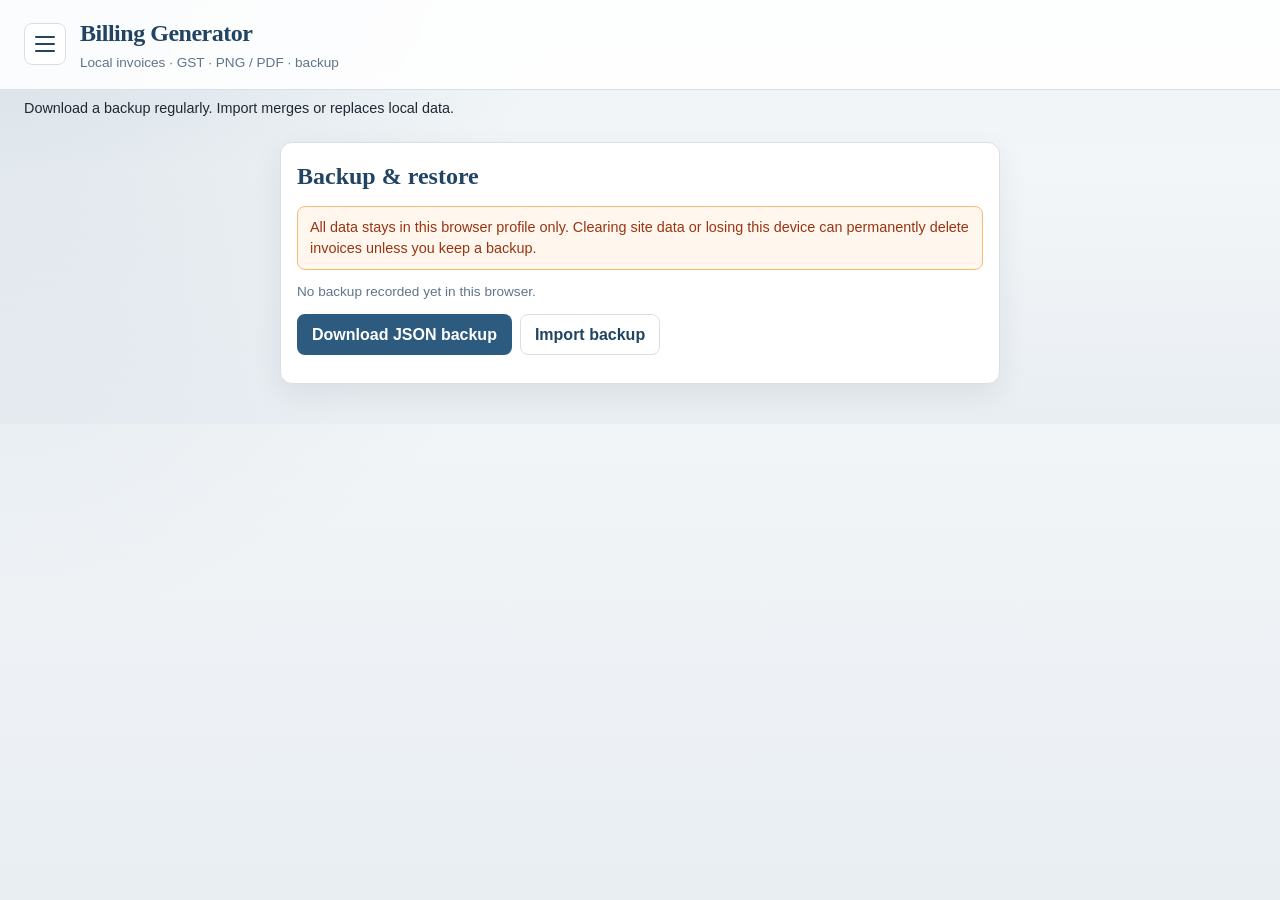
==== backup.html @ 3c319569 "working" ====
<!DOCTYPE html>
<html lang="en">
<head>
  <meta charset="UTF-8">
  <meta name="viewport" content="width=device-width, initial-scale=1.0">
  <title>Backup · Billing Generator</title>
  <link rel="stylesheet" href="css/styles.css">
  <link rel="stylesheet" href="css/responsive.css">
  <link rel="stylesheet" href="css/print.css">
</head>
<body data-page="backup">
  <header class="app-header no-print">
    <button type="button" class="nav-toggle" id="btnNavToggle" aria-label="Open menu" aria-expanded="false" aria-controls="navDrawer">
      <span class="nav-toggle-bar" aria-hidden="true"></span>
      <span class="nav-toggle-bar" aria-hidden="true"></span>
      <span class="nav-toggle-bar" aria-hidden="true"></span>
    </button>
    <div class="brand">
      <h1>Billing Generator</h1>
      <p>Local invoices · GST · PNG / PDF · backup</p>
    </div>
  </header>

  <div id="navDrawerBackdrop" class="nav-drawer-backdrop no-print" aria-hidden="true"></div>
  <aside id="navDrawer" class="nav-drawer no-print" role="dialog" aria-modal="true" aria-label="Main navigation" aria-hidden="true">
    <div class="nav-drawer-header">
      <h2 class="nav-drawer-title">Menu</h2>
      <button type="button" class="nav-drawer-close" id="btnNavClose" aria-label="Close menu">&times;</button>
    </div>
    <nav class="nav-drawer-nav" aria-label="Main">
      <a href="index.html" class="nav-drawer-link" data-page="editor">Editor</a>
      <a href="settings.html" class="nav-drawer-link" data-page="settings">Settings</a>
      <a href="history.html" class="nav-drawer-link" data-page="history">History</a>
      <a href="backup.html" class="nav-drawer-link" data-page="backup">Backup</a>
    </nav>
  </aside>

  <div id="status" class="status-bar no-print" role="status" aria-live="polite"></div>

  <main class="page" aria-label="Backup and restore">
    <div class="card" style="max-width:720px;margin:0 auto;">
      <h2>Backup &amp; restore</h2>
      <div class="backup-warning">
        All data stays in this browser profile only. Clearing site data or losing this device can permanently delete invoices unless you keep a backup.
      </div>
      <p class="hint" id="lastBackupHint">No backup recorded yet in this browser.</p>
      <div class="toolbar">
        <button type="button" class="btn" id="btnExportBackup">Download JSON backup</button>
        <label class="btn secondary" for="backupFile" style="display:inline-flex;align-items:center;cursor:pointer;">
          Import backup
          <input id="backupFile" class="sr-only" type="file" accept="application/json,.json">
        </label>
      </div>
    </div>
  </main>

  <div id="modalBackdrop" class="modal-backdrop no-print" role="dialog" aria-modal="true" aria-labelledby="modalTitle">
    <div class="modal">
      <h3 id="modalTitle">Confirm</h3>
      <p id="modalMessage"></p>
      <div class="toolbar" id="modalActions"></div>
    </div>
  </div>

  <script defer src="js/db.js"></script>
  <script defer src="js/storage-repository.js"></script>
  <script defer src="js/backup-restore.js"></script>
  <script defer src="js/ui-common.js"></script>
  <script defer src="js/page-backup.js"></script>
</body>
</html>
---- css/styles.css ----
:root {
  --bg: #f3f6f8;
  --surface: #ffffff;
  --text: #1f2933;
  --muted: #62748a;
  --line: #d7e0e8;
  --primary: #2d5a7f;
  --primary-dark: #214463;
  --accent: #c45c26;
  --danger: #b42318;
  --ok: #0f7b4a;
  --focus: #3b82f6;
  --shadow: 0 10px 30px rgba(31, 41, 51, 0.08);
  --radius: 12px;
  --font: "Source Serif 4", "Iowan Old Style", "Palatino Linotype", Palatino, Georgia, serif;
  --ui: "Segoe UI", "Helvetica Neue", Arial, sans-serif;
}

* { box-sizing: border-box; }

html, body {
  margin: 0;
  padding: 0;
  background:
    radial-gradient(circle at top left, rgba(45, 90, 127, 0.12), transparent 40%),
    linear-gradient(180deg, #eef3f7 0%, var(--bg) 40%, #e9eef3 100%);
  color: var(--text);
  font-family: var(--ui);
  min-height: 100%;
}

body { line-height: 1.45; }

button, input, select, textarea {
  font: inherit;
}

.app-header {
  display: flex;
  align-items: center;
  justify-content: flex-start;
  gap: 14px;
  padding: 16px 24px;
  background: rgba(255, 255, 255, 0.88);
  border-bottom: 1px solid var(--line);
  position: sticky;
  top: 0;
  z-index: 20;
  backdrop-filter: blur(8px);
}

.brand {
  display: flex;
  flex-direction: column;
  gap: 2px;
  min-width: 0;
}

.brand h1 {
  margin: 0;
  font-family: var(--font);
  font-size: 1.5rem;
  font-weight: 700;
  letter-spacing: -0.02em;
  color: var(--primary-dark);
}

.brand p {
  margin: 0;
  color: var(--muted);
  font-size: 0.85rem;
}

.nav-toggle {
  appearance: none;
  flex: 0 0 auto;
  display: inline-flex;
  flex-direction: column;
  justify-content: center;
  gap: 5px;
  width: 42px;
  height: 42px;
  padding: 10px;
  border: 1px solid var(--line);
  border-radius: 8px;
  background: #fff;
  cursor: pointer;
}

.nav-toggle:hover {
  background: #f7fafc;
}

.nav-toggle-bar {
  display: block;
  width: 100%;
  height: 2px;
  background: var(--primary-dark);
  border-radius: 1px;
}

.nav-drawer-backdrop {
  position: fixed;
  inset: 0;
  z-index: 40;
  background: rgba(31, 41, 51, 0.45);
  opacity: 0;
  visibility: hidden;
  pointer-events: none;
  transition: opacity 0.2s ease, visibility 0.2s ease;
}

.nav-drawer-backdrop.open {
  opacity: 1;
  visibility: visible;
  pointer-events: auto;
}

.nav-drawer {
  position: fixed;
  top: 0;
  left: 0;
  z-index: 50;
  display: flex;
  flex-direction: column;
  width: min(320px, 85vw);
  height: 100%;
  background: var(--surface);
  border-right: 1px solid var(--line);
  box-shadow: var(--shadow);
  transform: translateX(-105%);
  visibility: hidden;
  pointer-events: none;
  transition: transform 0.22s ease, visibility 0.22s ease;
}

.nav-drawer.open {
  transform: translateX(0);
  visibility: visible;
  pointer-events: auto;
}

.nav-drawer-header {
  display: flex;
  align-items: center;
  justify-content: space-between;
  gap: 12px;
  padding: 16px 18px;
  border-bottom: 1px solid var(--line);
}

.nav-drawer-title {
  margin: 0;
  font-family: var(--font);
  font-size: 1.2rem;
  color: var(--primary-dark);
}

.nav-drawer-close {
  appearance: none;
  width: 36px;
  height: 36px;
  border: 1px solid var(--line);
  border-radius: 8px;
  background: #fff;
  color: var(--primary-dark);
  font-size: 1.4rem;
  line-height: 1;
  cursor: pointer;
}

.nav-drawer-close:hover {
  background: #f7fafc;
}

.nav-drawer-nav {
  display: flex;
  flex-direction: column;
  gap: 6px;
  padding: 14px;
}

.nav-drawer-link {
  appearance: none;
  display: block;
  box-sizing: border-box;
  width: 100%;
  text-align: left;
  text-decoration: none;
  border: 1px solid transparent;
  border-radius: 8px;
  padding: 12px 14px;
  background: transparent;
  color: var(--primary-dark);
  font-weight: 600;
  cursor: pointer;
}

.nav-drawer-link:hover {
  background: #f3f7fa;
}

.nav-drawer-link.active {
  background: rgba(45, 90, 127, 0.12);
  border-color: rgba(45, 90, 127, 0.2);
  color: var(--primary-dark);
}

body.nav-open {
  overflow: hidden;
}

.btn {
  appearance: none;
  border: 1px solid transparent;
  border-radius: 8px;
  padding: 8px 14px;
  background: var(--primary);
  color: #fff;
  cursor: pointer;
  font-weight: 600;
  transition: background 0.15s ease, transform 0.05s ease;
}

.btn:hover { background: var(--primary-dark); }
.btn:active { transform: translateY(1px); }
.btn:focus-visible,
input:focus-visible,
select:focus-visible,
textarea:focus-visible {
  outline: 2px solid var(--focus);
  outline-offset: 2px;
}

.btn.secondary {
  background: #fff;
  color: var(--primary-dark);
  border-color: var(--line);
}

.btn.danger { background: var(--danger); }
.btn.ghost {
  background: transparent;
  color: var(--primary-dark);
  border-color: var(--line);
}

.btn:disabled {
  opacity: 0.55;
  cursor: not-allowed;
}

.status-bar {
  min-height: 28px;
  padding: 8px 24px;
  font-size: 0.9rem;
}

.status-bar .ok { color: var(--ok); }
.status-bar .error { color: var(--danger); }
.status-bar .info { color: var(--muted); }

.page {
  display: block;
  padding: 16px 24px 40px;
}

.layout {
  display: grid;
  grid-template-columns: minmax(0, 1.1fr) minmax(0, 0.9fr);
  gap: 20px;
  align-items: start;
}

.card {
  background: var(--surface);
  border: 1px solid var(--line);
  border-radius: var(--radius);
  box-shadow: var(--shadow);
  padding: 16px;
}

.card h2, .card h3 {
  margin: 0 0 12px;
  font-family: var(--font);
  color: var(--primary-dark);
}

.grid-2 {
  display: grid;
  grid-template-columns: 1fr 1fr;
  gap: 12px;
}

.field {
  display: flex;
  flex-direction: column;
  gap: 6px;
  margin-bottom: 12px;
}

.field.full { grid-column: 1 / -1; }

.field label {
  font-size: 0.85rem;
  font-weight: 600;
  color: var(--muted);
}

.field input,
.field select,
.field textarea {
  width: 100%;
  border: 1px solid var(--line);
  border-radius: 8px;
  padding: 9px 11px;
  background: #fff;
  color: var(--text);
}

.field textarea { min-height: 72px; resize: vertical; }

.toolbar {
  display: flex;
  flex-wrap: wrap;
  gap: 8px;
  margin-bottom: 12px;
}

.table-wrap {
  overflow-x: auto;
  border: 1px solid var(--line);
  border-radius: 8px;
}

table.items {
  width: 100%;
  border-collapse: collapse;
  min-width: 780px;
}

table.items th,
table.items td {
  border-bottom: 1px solid var(--line);
  padding: 8px;
  text-align: left;
  vertical-align: top;
  font-size: 0.9rem;
}

table.items th {
  background: #f7fafc;
  color: var(--muted);
  font-size: 0.78rem;
  text-transform: uppercase;
  letter-spacing: 0.04em;
}

table.items input,
table.items select {
  width: 100%;
  border: 1px solid var(--line);
  border-radius: 6px;
  padding: 6px 8px;
}

.row-actions {
  display: flex;
  gap: 4px;
  flex-wrap: wrap;
}

.totals-box {
  margin-top: 12px;
  display: grid;
  gap: 6px;
  max-width: 360px;
  margin-left: auto;
}

.totals-box .row {
  display: flex;
  justify-content: space-between;
  gap: 16px;
}

.totals-box .grand {
  font-weight: 700;
  font-size: 1.1rem;
  border-top: 1px solid var(--line);
  padding-top: 8px;
}

.preview-shell {
  position: sticky;
  top: 88px;
}

.preview-paper {
  background: #fff;
  border: 1px solid var(--line);
  border-radius: 4px;
  padding: 24px;
  min-height: 420px;
  box-shadow: inset 0 0 0 1px rgba(0, 0, 0, 0.02);
}

.preview-paper.a5 {
  max-width: 420px;
  margin: 0 auto;
}

.invoice-preview {
  color: #111;
  font-size: 12px;
}

.invoice-preview .header {
  display: flex;
  justify-content: space-between;
  gap: 16px;
  margin-bottom: 16px;
}

.invoice-preview .logo {
  max-width: 120px;
  max-height: 48px;
  object-fit: contain;
  display: block;
}

.invoice-preview .biz-name {
  font-family: var(--font);
  font-size: 18px;
  font-weight: 700;
  margin: 4px 0;
}

.invoice-preview .meta {
  text-align: right;
}

.invoice-preview .doc-title {
  font-size: 16px;
  font-weight: 700;
  letter-spacing: 0.04em;
  margin-bottom: 4px;
}

.invoice-preview .party {
  display: grid;
  grid-template-columns: 1fr 1fr;
  gap: 12px;
  margin: 12px 0 16px;
}

.invoice-preview table {
  width: 100%;
  border-collapse: collapse;
  margin-bottom: 12px;
}

.invoice-preview th,
.invoice-preview td {
  border: 1px solid #cbd5e1;
  padding: 6px 8px;
  vertical-align: top;
}

.invoice-preview th {
  background: #f8fafc;
  text-align: left;
}

.invoice-preview .right { text-align: right; }
.invoice-preview .center { text-align: center; }

.invoice-preview .totals {
  width: 260px;
  margin-left: auto;
}

.invoice-preview .disclaimer {
  margin-top: 18px;
  white-space: pre-wrap;
  color: #475569;
  border-top: 1px dashed #cbd5e1;
  padding-top: 10px;
}

.history-list {
  display: grid;
  gap: 8px;
}

.history-item {
  display: grid;
  grid-template-columns: 1fr auto;
  gap: 8px;
  padding: 12px;
  border: 1px solid var(--line);
  border-radius: 8px;
  background: #fff;
}

.history-item strong { display: block; }
.history-item span { color: var(--muted); font-size: 0.85rem; }

.history-actions {
  display: flex;
  flex-wrap: wrap;
  gap: 6px;
  align-items: start;
}

.modal-backdrop {
  position: fixed;
  inset: 0;
  background: rgba(15, 23, 42, 0.45);
  display: none;
  align-items: center;
  justify-content: center;
  z-index: 50;
  padding: 16px;
}

.modal-backdrop.open { display: flex; }

.modal {
  background: #fff;
  border-radius: 12px;
  max-width: 520px;
  width: 100%;
  padding: 18px;
  box-shadow: var(--shadow);
}

.modal h3 { margin-top: 0; font-family: var(--font); }

.hint {
  color: var(--muted);
  font-size: 0.85rem;
  margin: 0 0 12px;
}

.backup-warning {
  background: #fff7ed;
  border: 1px solid #fdba74;
  color: #9a3412;
  padding: 10px 12px;
  border-radius: 8px;
  margin-bottom: 12px;
  font-size: 0.9rem;
}

.logo-preview {
  width: 120px;
  height: 48px;
  object-fit: contain;
  border: 1px dashed var(--line);
  border-radius: 6px;
  background: #f8fafc;
}

.onboarding-overlay {
  position: fixed;
  inset: 0;
  z-index: 60;
  display: flex;
  align-items: center;
  justify-content: center;
  padding: 16px;
  background: rgba(15, 23, 42, 0.55);
  backdrop-filter: blur(4px);
}

.onboarding-overlay[hidden] {
  display: none !important;
}

.onboarding-card {
  background: var(--surface);
  border-radius: var(--radius);
  box-shadow: var(--shadow);
  width: 100%;
  max-width: 560px;
  max-height: min(92vh, 720px);
  overflow: auto;
  padding: 20px 22px 16px;
  border: 1px solid var(--line);
}

.onboarding-header h2 {
  margin: 0 0 4px;
  font-family: var(--font);
  font-size: 1.45rem;
  color: var(--primary-dark);
}

.onboarding-progress {
  height: 6px;
  background: var(--line);
  border-radius: 999px;
  overflow: hidden;
  margin: 10px 0 4px;
}

.onboarding-progress-bar {
  height: 100%;
  width: 25%;
  background: var(--primary);
  border-radius: 999px;
  transition: width 0.2s ease;
}

.onboarding-steps {
  margin-top: 12px;
}

.onboarding-step h3 {
  margin: 0 0 4px;
  font-family: var(--font);
  font-size: 1.1rem;
}

.onboarding-step[hidden] {
  display: none !important;
}

.onboarding-status {
  min-height: 1.25em;
  margin: 10px 0 0;
  font-size: 0.85rem;
  color: var(--muted);
}

.onboarding-status.error { color: var(--danger); }
.onboarding-status.ok { color: var(--ok); }

.onboarding-footer {
  display: flex;
  align-items: center;
  justify-content: space-between;
  gap: 12px;
  margin-top: 16px;
  padding-top: 12px;
  border-top: 1px solid var(--line);
}

.onboarding-footer-right {
  display: flex;
  flex-wrap: wrap;
  gap: 8px;
  justify-content: flex-end;
}

.sr-only {
  position: absolute;
  width: 1px;
  height: 1px;
  padding: 0;
  margin: -1px;
  overflow: hidden;
  clip: rect(0, 0, 0, 0);
  border: 0;
}
---- css/responsive.css ----
@media (max-width: 1100px) {
  .layout {
    grid-template-columns: 1fr;
  }

  .preview-shell {
    position: static;
  }

  .nav-drawer {
    width: min(300px, 85vw);
  }
}

@media (max-width: 760px) {
  .app-header {
    align-items: center;
    padding: 12px 16px;
    gap: 12px;
  }

  .brand p {
    display: none;
  }

  .nav-drawer {
    width: min(280px, 85vw);
  }

  .page {
    padding: 12px 16px 32px;
  }

  .grid-2 {
    grid-template-columns: 1fr;
  }

  .toolbar,
  .history-actions {
    width: 100%;
  }

  .btn {
    flex: 1 1 auto;
  }

  .invoice-preview .header,
  .invoice-preview .party {
    grid-template-columns: 1fr;
    display: grid;
  }

  .invoice-preview .meta {
    text-align: left;
  }

  .totals-box {
    max-width: none;
    margin-left: 0;
  }
}

@media (max-width: 480px) {
  .brand h1 {
    font-size: 1.25rem;
  }

  .card {
    padding: 12px;
  }

  .onboarding-card {
    padding: 14px 14px 12px;
  }

  .onboarding-footer {
    flex-direction: column;
    align-items: stretch;
  }

  .onboarding-footer-right {
    width: 100%;
  }

  .onboarding-footer .btn {
    flex: 1 1 auto;
  }
}
---- css/print.css ----
@media print {
  @page {
    margin: 12mm;
  }

  body {
    background: #fff !important;
  }

  .app-header,
  .status-bar,
  .nav-toggle,
  .nav-drawer,
  .nav-drawer-backdrop,
  .toolbar,
  .editor-pane,
  .panel-controls,
  .modal-backdrop,
  .onboarding-overlay,
  .no-print {
    display: none !important;
  }

  body:not([data-page="editor"]) .page {
    display: none !important;
  }

  body[data-page="editor"] .page {
    display: block !important;
    padding: 0 !important;
  }

  .layout {
    display: block !important;
  }

  .preview-shell {
    position: static !important;
    box-shadow: none !important;
    border: none !important;
  }

  .preview-paper,
  .card {
    box-shadow: none !important;
    border: none !important;
    padding: 0 !important;
  }

  .invoice-preview {
    font-size: 11pt;
    color: #000;
  }

  .invoice-preview th,
  .invoice-preview td {
    border-color: #000;
  }

  .invoice-preview tr {
    page-break-inside: avoid;
  }

  .invoice-preview .disclaimer {
    page-break-inside: avoid;
  }
}
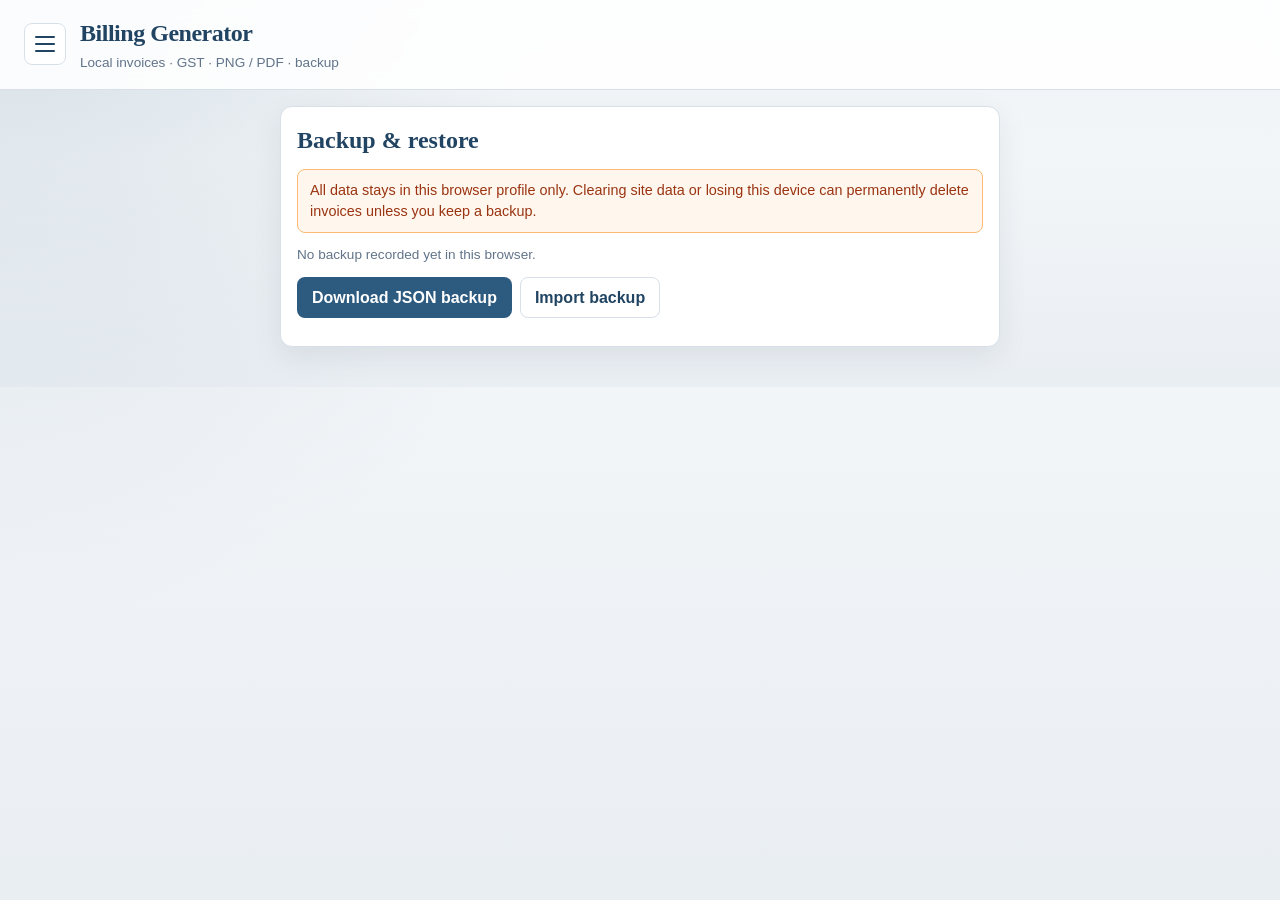
==== commit d410e7bd: "working" ====
--- a/backup.html
+++ b/backup.html
@@ -4,7 +4,11 @@
   <meta charset="UTF-8">
   <meta name="viewport" content="width=device-width, initial-scale=1.0">
   <title>Backup · Billing Generator</title>
+  <script>
+  (function(){try{var m=localStorage.getItem("billing.theme")||"system";var d=m==="dark"||(m==="system"&&window.matchMedia("(prefers-color-scheme: dark)").matches);document.documentElement.setAttribute("data-theme",d?"dark":"light");document.documentElement.style.colorScheme=d?"dark":"light";}catch(e){}})();
+  </script>
   <link rel="stylesheet" href="css/styles.css">
+  <link rel="stylesheet" href="css/themes.css">
   <link rel="stylesheet" href="css/responsive.css">
   <link rel="stylesheet" href="css/print.css">
 </head>
@@ -35,7 +39,6 @@
     </nav>
   </aside>
 
-  <div id="status" class="status-bar no-print" role="status" aria-live="polite"></div>
 
   <main class="page" aria-label="Backup and restore">
     <div class="card" style="max-width:720px;margin:0 auto;">
@@ -65,6 +68,7 @@
   <script defer src="js/db.js"></script>
   <script defer src="js/storage-repository.js"></script>
   <script defer src="js/backup-restore.js"></script>
+  <script defer src="js/theme.js"></script>
   <script defer src="js/ui-common.js"></script>
   <script defer src="js/page-backup.js"></script>
 </body>
--- a/css/styles.css
+++ b/css/styles.css
@@ -14,6 +14,27 @@
   --radius: 12px;
   --font: "Source Serif 4", "Iowan Old Style", "Palatino Linotype", Palatino, Georgia, serif;
   --ui: "Segoe UI", "Helvetica Neue", Arial, sans-serif;
+  --header-bg: rgba(255, 255, 255, 0.88);
+  --input-bg: #ffffff;
+  --elevated: #f7fafc;
+  --elevated-2: #f3f7fa;
+  --elevated-3: #f0f5f9;
+  --elevated-4: #f8fafc;
+  --elevated-5: #fafcfe;
+  --elevated-6: #f4f7fa;
+  --on-primary: #ffffff;
+  --body-gradient-top: #eef3f7;
+  --body-gradient-bottom: #e9eef3;
+  --body-gradient-radial: rgba(45, 90, 127, 0.12);
+  --nav-link-active-bg: rgba(45, 90, 127, 0.12);
+  --nav-link-active-border: rgba(45, 90, 127, 0.2);
+  --glass-bg: rgba(255, 255, 255, 0.92);
+  --save-bar-bg: rgba(255, 255, 255, 0.94);
+  --warning-bg: #fff7ed;
+  --warning-border: #fdba74;
+  --warning-text: #9a3412;
+  --backdrop: rgba(15, 23, 42, 0.45);
+  --preview-paper-bg: #ffffff;
 }
 
 * { box-sizing: border-box; }
@@ -22,8 +43,8 @@
   margin: 0;
   padding: 0;
   background:
-    radial-gradient(circle at top left, rgba(45, 90, 127, 0.12), transparent 40%),
-    linear-gradient(180deg, #eef3f7 0%, var(--bg) 40%, #e9eef3 100%);
+    radial-gradient(circle at top left, var(--body-gradient-radial), transparent 40%),
+    linear-gradient(180deg, var(--body-gradient-top) 0%, var(--bg) 40%, var(--body-gradient-bottom) 100%);
   color: var(--text);
   font-family: var(--ui);
   min-height: 100%;
@@ -41,7 +62,7 @@
   justify-content: flex-start;
   gap: 14px;
   padding: 16px 24px;
-  background: rgba(255, 255, 255, 0.88);
+  background: var(--header-bg);
   border-bottom: 1px solid var(--line);
   position: sticky;
   top: 0;
@@ -83,12 +104,12 @@
   padding: 10px;
   border: 1px solid var(--line);
   border-radius: 8px;
-  background: #fff;
+  background: var(--input-bg);
   cursor: pointer;
 }
 
 .nav-toggle:hover {
-  background: #f7fafc;
+  background: var(--elevated);
 }
 
 .nav-toggle-bar {
@@ -162,7 +183,7 @@
   height: 36px;
   border: 1px solid var(--line);
   border-radius: 8px;
-  background: #fff;
+  background: var(--input-bg);
   color: var(--primary-dark);
   font-size: 1.4rem;
   line-height: 1;
@@ -170,7 +191,7 @@
 }
 
 .nav-drawer-close:hover {
-  background: #f7fafc;
+  background: var(--elevated);
 }
 
 .nav-drawer-nav {
@@ -197,12 +218,12 @@
 }
 
 .nav-drawer-link:hover {
-  background: #f3f7fa;
+  background: var(--elevated-2);
 }
 
 .nav-drawer-link.active {
-  background: rgba(45, 90, 127, 0.12);
-  border-color: rgba(45, 90, 127, 0.2);
+  background: var(--nav-link-active-bg);
+  border-color: var(--nav-link-active-border);
   color: var(--primary-dark);
 }
 
@@ -216,7 +237,7 @@
   border-radius: 8px;
   padding: 8px 14px;
   background: var(--primary);
-  color: #fff;
+  color: var(--on-primary);
   cursor: pointer;
   font-weight: 600;
   transition: background 0.15s ease, transform 0.05s ease;
@@ -233,7 +254,7 @@
 }
 
 .btn.secondary {
-  background: #fff;
+  background: var(--input-bg);
   color: var(--primary-dark);
   border-color: var(--line);
 }
@@ -267,9 +288,17 @@
 
 .layout {
   display: grid;
-  grid-template-columns: minmax(0, 1.1fr) minmax(0, 0.9fr);
+  grid-template-columns: 1fr;
   gap: 20px;
   align-items: start;
+}
+
+.layout.preview-open {
+  grid-template-columns: minmax(0, 1.1fr) minmax(0, 0.9fr);
+}
+
+.layout:not(.preview-open) .preview-shell {
+  display: none;
 }
 
 .card {
@@ -314,7 +343,7 @@
   border: 1px solid var(--line);
   border-radius: 8px;
   padding: 9px 11px;
-  background: #fff;
+  background: var(--input-bg);
   color: var(--text);
 }
 
@@ -349,7 +378,7 @@
 }
 
 table.items th {
-  background: #f7fafc;
+  background: var(--elevated);
   color: var(--muted);
   font-size: 0.78rem;
   text-transform: uppercase;
@@ -397,7 +426,7 @@
 }
 
 .preview-paper {
-  background: #fff;
+  background: var(--preview-paper-bg);
   border: 1px solid var(--line);
   border-radius: 4px;
   padding: 24px;
@@ -500,7 +529,7 @@
   padding: 12px;
   border: 1px solid var(--line);
   border-radius: 8px;
-  background: #fff;
+  background: var(--surface);
 }
 
 .history-item strong { display: block; }
@@ -516,7 +545,7 @@
 .modal-backdrop {
   position: fixed;
   inset: 0;
-  background: rgba(15, 23, 42, 0.45);
+  background: var(--backdrop);
   display: none;
   align-items: center;
   justify-content: center;
@@ -527,7 +556,7 @@
 .modal-backdrop.open { display: flex; }
 
 .modal {
-  background: #fff;
+  background: var(--surface);
   border-radius: 12px;
   max-width: 520px;
   width: 100%;
@@ -544,9 +573,9 @@
 }
 
 .backup-warning {
-  background: #fff7ed;
-  border: 1px solid #fdba74;
-  color: #9a3412;
+  background: var(--warning-bg);
+  border: 1px solid var(--warning-border);
+  color: var(--warning-text);
   padding: 10px 12px;
   border-radius: 8px;
   margin-bottom: 12px;
@@ -559,7 +588,7 @@
   object-fit: contain;
   border: 1px dashed var(--line);
   border-radius: 6px;
-  background: #f8fafc;
+  background: var(--elevated-4);
 }
 
 .onboarding-overlay {
@@ -654,6 +683,321 @@
   justify-content: flex-end;
 }
 
+/* —— Settings page —— */
+.settings-page {
+  max-width: 960px;
+  margin: 0 auto;
+  padding-bottom: 88px;
+}
+
+.settings-page__intro h2 {
+  margin: 0 0 6px;
+  font-family: var(--font);
+  font-size: 1.5rem;
+  color: var(--primary-dark);
+}
+
+.settings-page__intro {
+  margin-bottom: 16px;
+}
+
+.settings-layout {
+  display: grid;
+  grid-template-columns: 1fr;
+  gap: 16px;
+  align-items: start;
+}
+
+.settings-nav {
+  display: flex;
+  flex-wrap: nowrap;
+  gap: 8px;
+}
+
+.settings-nav a {
+  display: inline-flex;
+  align-items: center;
+  padding: 7px 12px;
+  border-radius: 999px;
+  border: 1px solid var(--line);
+  background: var(--surface);
+  color: var(--text);
+  font-size: 0.82rem;
+  font-weight: 600;
+  text-decoration: none;
+  white-space: nowrap;
+  transition: border-color 0.15s ease, color 0.15s ease, background 0.15s ease;
+}
+
+.settings-nav a:hover,
+.settings-nav a:focus-visible {
+  border-color: var(--primary);
+  color: var(--primary-dark);
+  outline: none;
+}
+
+.settings-nav--pills {
+  overflow-x: auto;
+  padding-bottom: 4px;
+  -webkit-overflow-scrolling: touch;
+  scrollbar-width: thin;
+}
+
+.settings-nav--side {
+  display: none;
+  flex-direction: column;
+  flex-wrap: nowrap;
+  gap: 4px;
+  position: sticky;
+  top: 80px;
+  padding: 10px;
+  background: var(--glass-bg);
+  border: 1px solid var(--line);
+  border-radius: var(--radius);
+  backdrop-filter: blur(6px);
+}
+
+.settings-nav--side a {
+  border-radius: 8px;
+  border: none;
+  background: transparent;
+  padding: 8px 10px;
+  font-weight: 500;
+  white-space: normal;
+}
+
+.settings-nav--side a:hover,
+.settings-nav--side a:focus-visible {
+  background: var(--elevated-3);
+}
+
+.settings-accordion-tools {
+  margin-bottom: 12px;
+}
+
+.settings-accordion-tools .btn {
+  flex: 0 1 auto;
+}
+
+.settings-disclaimers {
+  margin-top: 20px;
+}
+
+.settings-disclaimers__lead {
+  margin: 0 0 14px;
+}
+
+.settings-disclaimers__list {
+  margin: 0;
+  padding: 0 0 0 1.1em;
+  font-size: 0.85rem;
+  color: var(--muted);
+  line-height: 1.5;
+}
+
+.settings-disclaimers__list li {
+  margin-bottom: 8px;
+}
+
+.settings-disclaimers__list li:last-child {
+  margin-bottom: 0;
+}
+
+.settings-disclaimers__list strong {
+  color: var(--text);
+  font-weight: 600;
+}
+
+.settings-disclaimers__list code {
+  font-size: 0.92em;
+  padding: 1px 4px;
+  border-radius: 4px;
+  background: var(--elevated-6);
+  border: 1px solid var(--line);
+}
+
+.settings-sections {
+  display: flex;
+  flex-direction: column;
+  gap: 10px;
+  min-width: 0;
+}
+
+details.settings-section {
+  scroll-margin-top: 88px;
+  padding: 0;
+  overflow: hidden;
+}
+
+details.settings-section:not([open]) {
+  padding-bottom: 0;
+}
+
+.settings-section__summary {
+  display: flex;
+  align-items: center;
+  justify-content: space-between;
+  gap: 12px;
+  padding: 14px 16px;
+  list-style: none;
+  cursor: pointer;
+  user-select: none;
+}
+
+.settings-section__summary::-webkit-details-marker {
+  display: none;
+}
+
+.settings-section__title {
+  font-family: var(--font);
+  font-size: 1.1rem;
+  font-weight: 600;
+  color: var(--primary-dark);
+  flex: 1;
+  min-width: 0;
+}
+
+.settings-section__chevron {
+  flex-shrink: 0;
+  width: 28px;
+  height: 28px;
+  border-radius: 8px;
+  border: 1px solid var(--line);
+  background: var(--elevated-4);
+  position: relative;
+  transition: transform 0.2s ease, background 0.15s ease;
+}
+
+.settings-section__chevron::before {
+  content: "";
+  position: absolute;
+  inset: 0;
+  margin: auto;
+  width: 8px;
+  height: 8px;
+  border-right: 2px solid var(--muted);
+  border-bottom: 2px solid var(--muted);
+  transform: rotate(45deg) translate(-2px, -2px);
+  transition: transform 0.2s ease;
+}
+
+details.settings-section[open] > .settings-section__summary {
+  border-bottom: 1px solid var(--line);
+  background: var(--elevated-5);
+}
+
+details.settings-section[open] .settings-section__chevron::before {
+  transform: rotate(-135deg) translate(-2px, -2px);
+}
+
+details.settings-section[open] .settings-section__chevron {
+  background: var(--input-bg);
+  border-color: var(--primary);
+}
+
+.settings-section__summary:hover .settings-section__chevron,
+.settings-section__summary:focus-visible .settings-section__chevron {
+  border-color: var(--primary);
+}
+
+.settings-section__summary:focus-visible {
+  outline: 2px solid var(--focus);
+  outline-offset: -2px;
+}
+
+.settings-section__body {
+  padding: 14px 16px 16px;
+}
+
+.settings-section .grid-2 .field {
+  margin-bottom: 0;
+}
+
+.settings-section .grid-2 {
+  margin-bottom: 0;
+}
+
+.logo-preview-wrap {
+  display: flex;
+  align-items: center;
+  justify-content: center;
+  min-height: 72px;
+  padding: 12px;
+  border: 1px dashed var(--line);
+  border-radius: 8px;
+  background: var(--elevated-4);
+}
+
+.logo-preview-wrap .logo-preview {
+  border: none;
+  background: transparent;
+  max-width: 100%;
+  width: auto;
+  height: auto;
+  max-height: 64px;
+}
+
+.field--actions {
+  justify-content: flex-end;
+}
+
+.field-label-spacer {
+  display: block;
+  min-height: 1.35em;
+}
+
+.settings-callout {
+  margin: 14px 0 0;
+  padding: 10px 12px;
+  font-size: 0.85rem;
+  color: var(--muted);
+  background: var(--elevated-6);
+  border: 1px solid var(--line);
+  border-radius: 8px;
+}
+
+.settings-callout code {
+  font-size: 0.8em;
+  padding: 1px 5px;
+  border-radius: 4px;
+  background: var(--input-bg);
+  border: 1px solid var(--line);
+}
+
+.grid-headings {
+  display: grid;
+  grid-template-columns: repeat(3, 1fr);
+  gap: 12px;
+}
+
+.grid-headings .field {
+  margin-bottom: 0;
+}
+
+.settings-save-bar {
+  position: sticky;
+  bottom: 0;
+  z-index: 15;
+  display: flex;
+  justify-content: flex-end;
+  margin: 20px -24px -40px;
+  padding: 12px 24px;
+  background: var(--save-bar-bg);
+  border-top: 1px solid var(--line);
+  backdrop-filter: blur(8px);
+}
+
+@media (min-width: 900px) {
+  .settings-layout {
+    grid-template-columns: 200px 1fr;
+    gap: 20px;
+  }
+
+  .settings-nav--side {
+    display: flex;
+  }
+}
+
 .sr-only {
   position: absolute;
   width: 1px;
--- a/css/themes.css
+++ b/css/themes.css
@@ -0,0 +1,44 @@
+[data-theme="dark"] {
+  color-scheme: dark;
+
+  --bg: #121820;
+  --surface: #1a2332;
+  --text: #e8eef4;
+  --muted: #9aacbf;
+  --line: #2f3d4f;
+  --primary: #4a8ab5;
+  --primary-dark: #b8d4eb;
+  --shadow: 0 10px 30px rgba(0, 0, 0, 0.35);
+  --header-bg: rgba(26, 35, 50, 0.92);
+  --input-bg: #141c28;
+  --elevated: #222d3d;
+  --elevated-2: #1e2836;
+  --elevated-3: #263244;
+  --elevated-4: #1f2a3a;
+  --elevated-5: #232f42;
+  --elevated-6: #1c2635;
+  --body-gradient-top: #0f141c;
+  --body-gradient-bottom: #151c27;
+  --body-gradient-radial: rgba(74, 138, 181, 0.15);
+  --nav-link-active-bg: rgba(74, 138, 181, 0.18);
+  --nav-link-active-border: rgba(74, 138, 181, 0.35);
+  --glass-bg: rgba(26, 35, 50, 0.94);
+  --save-bar-bg: rgba(26, 35, 50, 0.96);
+  --warning-bg: #3d2814;
+  --warning-border: #b45309;
+  --warning-text: #fdba74;
+  --backdrop: rgba(0, 0, 0, 0.62);
+  --preview-paper-bg: #ffffff;
+}
+
+/* Invoice preview stays a white document in dark app chrome */
+[data-theme="dark"] .preview-paper {
+  --text: #1f2933;
+  border-color: #cbd5e1;
+}
+
+[data-theme="dark"] table.items input,
+[data-theme="dark"] table.items select {
+  background: var(--input-bg);
+  color: var(--text);
+}
--- a/css/responsive.css
+++ b/css/responsive.css
@@ -1,5 +1,6 @@
 @media (max-width: 1100px) {
-  .layout {
+  .layout,
+  .layout.preview-open {
     grid-template-columns: 1fr;
   }
 
@@ -58,6 +59,22 @@
     max-width: none;
     margin-left: 0;
   }
+
+  .grid-headings {
+    grid-template-columns: repeat(2, 1fr);
+  }
+
+  .settings-save-bar {
+    margin-left: -16px;
+    margin-right: -16px;
+    margin-bottom: -32px;
+    padding-left: 16px;
+    padding-right: 16px;
+  }
+
+  .settings-page {
+    padding-bottom: 96px;
+  }
 }
 
 @media (max-width: 480px) {
@@ -85,4 +102,12 @@
   .onboarding-footer .btn {
     flex: 1 1 auto;
   }
+
+  .grid-headings {
+    grid-template-columns: 1fr;
+  }
+
+  .settings-save-bar .btn {
+    width: 100%;
+  }
 }
--- a/css/print.css
+++ b/css/print.css
@@ -35,6 +35,7 @@
   }
 
   .preview-shell {
+    display: block !important;
     position: static !important;
     box-shadow: none !important;
     border: none !important;
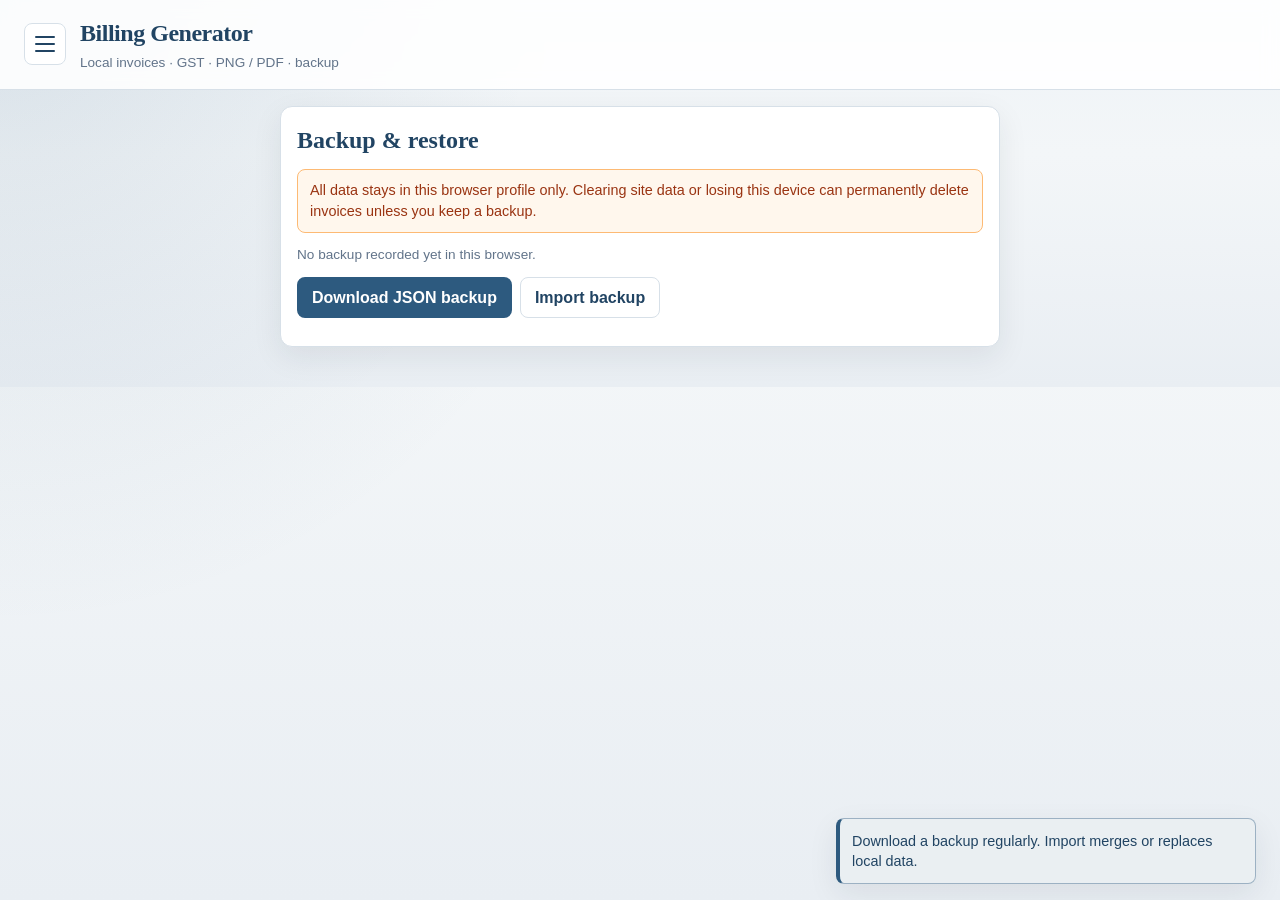
==== commit 6df34c82: "working" ====
--- a/backup.html
+++ b/backup.html
@@ -3,6 +3,12 @@
 <head>
   <meta charset="UTF-8">
   <meta name="viewport" content="width=device-width, initial-scale=1.0">
+  <link rel="manifest" href="manifest.webmanifest">
+  <meta name="theme-color" content="#2d5a7f">
+  <meta name="mobile-web-app-capable" content="yes">
+  <meta name="apple-mobile-web-app-capable" content="yes">
+  <meta name="apple-mobile-web-app-title" content="Billing">
+  <link rel="apple-touch-icon" href="assets/icons/icon-180.png">
   <title>Backup · Billing Generator</title>
   <script>
   (function(){try{var m=localStorage.getItem("billing.theme")||"system";var d=m==="dark"||(m==="system"&&window.matchMedia("(prefers-color-scheme: dark)").matches);document.documentElement.setAttribute("data-theme",d?"dark":"light");document.documentElement.style.colorScheme=d?"dark":"light";}catch(e){}})();
@@ -32,7 +38,7 @@
       <button type="button" class="nav-drawer-close" id="btnNavClose" aria-label="Close menu">&times;</button>
     </div>
     <nav class="nav-drawer-nav" aria-label="Main">
-      <a href="index.html" class="nav-drawer-link" data-page="editor">Editor</a>
+      <a href="index.html" class="nav-drawer-link" data-page="editor">New</a>
       <a href="settings.html" class="nav-drawer-link" data-page="settings">Settings</a>
       <a href="history.html" class="nav-drawer-link" data-page="history">History</a>
       <a href="backup.html" class="nav-drawer-link" data-page="backup">Backup</a>
@@ -70,6 +76,7 @@
   <script defer src="js/backup-restore.js"></script>
   <script defer src="js/theme.js"></script>
   <script defer src="js/ui-common.js"></script>
+  <script defer src="js/pwa.js"></script>
   <script defer src="js/page-backup.js"></script>
 </body>
 </html>
--- a/css/styles.css
+++ b/css/styles.css
@@ -281,6 +281,129 @@
 .status-bar .error { color: var(--danger); }
 .status-bar .info { color: var(--muted); }
 
+.toast-host {
+  position: fixed;
+  z-index: 70;
+  bottom: max(16px, env(safe-area-inset-bottom, 0px));
+  left: 50%;
+  transform: translateX(-50%);
+  display: flex;
+  flex-direction: column-reverse;
+  align-items: center;
+  gap: 8px;
+  width: min(420px, calc(100vw - 32px));
+  pointer-events: none;
+}
+
+.toast {
+  pointer-events: auto;
+  display: flex;
+  align-items: flex-start;
+  gap: 10px;
+  width: 100%;
+  padding: 12px 14px;
+  border-radius: 8px;
+  border: 1px solid var(--line);
+  background: var(--surface);
+  box-shadow: var(--shadow);
+  font-size: 0.9rem;
+  line-height: 1.4;
+  opacity: 0;
+  transform: translateY(10px);
+  transition: opacity 0.25s ease, transform 0.25s ease;
+}
+
+.toast--visible {
+  opacity: 1;
+  transform: translateY(0);
+}
+
+.toast--leaving {
+  opacity: 0;
+  transform: translateY(-6px);
+}
+
+.toast--ok {
+  background: color-mix(in srgb, var(--ok) 14%, var(--surface));
+  border-color: color-mix(in srgb, var(--ok) 35%, var(--line));
+  border-left: 4px solid var(--ok);
+  padding-left: 12px;
+}
+
+.toast--ok .toast__text {
+  color: var(--ok);
+}
+
+.toast--error {
+  background: color-mix(in srgb, var(--danger) 12%, var(--surface));
+  border-color: color-mix(in srgb, var(--danger) 35%, var(--line));
+  border-left: 4px solid var(--danger);
+  padding-left: 12px;
+}
+
+.toast--error .toast__text {
+  color: var(--danger);
+}
+
+.toast--info {
+  background: color-mix(in srgb, var(--primary) 10%, var(--surface));
+  border-color: color-mix(in srgb, var(--primary) 35%, var(--line));
+  border-left: 4px solid var(--primary);
+  padding-left: 12px;
+}
+
+.toast--info .toast__text {
+  color: var(--primary-dark);
+}
+
+.toast__text {
+  margin: 0;
+  flex: 1;
+  color: var(--text);
+}
+
+.toast__dismiss {
+  flex-shrink: 0;
+  margin: -4px -6px -4px 0;
+  padding: 4px 8px;
+  border: 0;
+  border-radius: 6px;
+  background: transparent;
+  color: var(--muted);
+  font-size: 1.25rem;
+  line-height: 1;
+  cursor: pointer;
+}
+
+.toast__dismiss:hover {
+  color: var(--text);
+  background: color-mix(in srgb, var(--line) 50%, transparent);
+}
+
+.toast--error .toast__dismiss {
+  color: var(--danger);
+}
+
+.toast--error .toast__dismiss:hover {
+  color: var(--danger);
+  background: color-mix(in srgb, var(--danger) 16%, transparent);
+}
+
+@media (min-width: 761px) {
+  .toast-host {
+    left: auto;
+    right: 24px;
+    transform: none;
+    align-items: flex-end;
+  }
+}
+
+@media (prefers-reduced-motion: reduce) {
+  .toast {
+    transition: none;
+  }
+}
+
 .page {
   display: block;
   padding: 16px 24px 40px;
@@ -294,11 +417,34 @@
 }
 
 .layout.preview-open {
-  grid-template-columns: minmax(0, 1.1fr) minmax(0, 0.9fr);
+  grid-template-columns: 1fr;
 }
 
 .layout:not(.preview-open) .preview-shell {
   display: none;
+}
+
+.editor-pane {
+  display: flex;
+  flex-direction: column;
+  gap: 0;
+  min-width: 0;
+}
+
+.editor-split {
+  display: grid;
+  grid-template-columns: 1fr;
+  gap: 16px;
+  align-items: start;
+  min-width: 0;
+}
+
+.editor-split > .card {
+  min-width: 0;
+}
+
+.editor-split .document-card__type-select {
+  max-width: 100%;
 }
 
 .card {
@@ -315,6 +461,260 @@
   color: var(--primary-dark);
 }
 
+.document-card,
+.card--items {
+  padding: 0;
+  overflow: hidden;
+}
+
+.items-card__header {
+  display: flex;
+  align-items: center;
+  justify-content: space-between;
+  gap: 12px;
+  padding: 14px 16px;
+  border-bottom: 1px solid var(--line);
+  background: var(--elevated-5);
+}
+
+.items-card__heading {
+  min-width: 0;
+  flex: 1;
+}
+
+.items-card__title {
+  margin: 0;
+  font-family: var(--font);
+  font-size: 1.05rem;
+  font-weight: 600;
+  color: var(--primary-dark);
+}
+
+.items-card__meta {
+  margin: 4px 0 0;
+  font-size: 0.82rem;
+  color: var(--muted);
+  line-height: 1.35;
+}
+
+.items-card__actions {
+  display: flex;
+  flex-shrink: 0;
+  flex-wrap: wrap;
+  gap: 8px;
+  align-items: center;
+  justify-content: flex-end;
+}
+
+.items-card__add {
+  padding: 8px 12px;
+  font-size: 0.88rem;
+}
+
+.items-card__actions .btn {
+  padding: 8px 12px;
+  font-size: 0.88rem;
+}
+
+.items-card__body {
+  padding: 12px 16px 16px;
+}
+
+.card--items .items-panel {
+  border: none;
+  background: transparent;
+  min-height: 0;
+}
+
+.card--items .items-empty {
+  min-height: 128px;
+  background: var(--elevated);
+  border: 1px dashed var(--line);
+  border-radius: 10px;
+}
+
+.card--items .items-list {
+  padding: 0;
+}
+
+.card--items .totals-box {
+  margin-top: 14px;
+}
+
+.document-card__header {
+  padding: 14px 16px;
+  border-bottom: 1px solid var(--line);
+  background: var(--elevated-5);
+}
+
+.document-card__type-wrap {
+  display: flex;
+  flex-direction: column;
+  gap: 10px;
+  min-width: 0;
+}
+
+.document-card__type-label {
+  margin: 0;
+  font-size: 0.78rem;
+  font-weight: 700;
+  text-transform: uppercase;
+  letter-spacing: 0.05em;
+  color: var(--muted);
+}
+
+.document-type-chips {
+  display: flex;
+  flex-wrap: wrap;
+  gap: 8px;
+  min-width: 0;
+}
+
+.document-type-chip {
+  flex: 0 0 auto;
+  border: 1px solid var(--line);
+  border-radius: 999px;
+  padding: 7px 14px;
+  background: var(--surface);
+  color: var(--text);
+  font-size: 0.84rem;
+  font-weight: 600;
+  line-height: 1.25;
+  cursor: pointer;
+  transition: border-color 0.15s, background 0.15s, color 0.15s;
+  white-space: nowrap;
+}
+
+.document-type-chip:hover:not(:disabled) {
+  border-color: var(--primary);
+  background: color-mix(in srgb, var(--primary) 8%, var(--surface));
+}
+
+.document-type-chip--active {
+  background: var(--primary);
+  border-color: var(--primary);
+  color: #fff;
+}
+
+.document-type-chip--active:hover:not(:disabled) {
+  background: var(--primary-dark);
+  border-color: var(--primary-dark);
+  color: #fff;
+}
+
+.document-type-chip:disabled {
+  opacity: 0.55;
+  cursor: not-allowed;
+}
+
+.document-type-chip:focus-visible {
+  outline: 2px solid var(--primary);
+  outline-offset: 2px;
+}
+
+.document-card__type-select {
+  flex: 1;
+  min-width: 0;
+  max-width: 280px;
+  border: 1px solid var(--line);
+  border-radius: 8px;
+  padding: 9px 11px;
+  background: var(--input-bg);
+  color: var(--text);
+  font-weight: 600;
+}
+
+.editor-sections {
+  display: flex;
+  flex-direction: column;
+}
+
+.document-card details.settings-section {
+  scroll-margin-top: 0;
+  border-radius: 0;
+  border: none;
+  box-shadow: none;
+  background: transparent;
+}
+
+.document-card details.settings-section + details.settings-section {
+  border-top: 1px solid var(--line);
+}
+
+.document-card details.settings-section[open] > .settings-section__summary {
+  background: var(--elevated-4);
+}
+
+.document-card .settings-section .grid-2 .field {
+  margin-bottom: 0;
+}
+
+.document-card .field.is-hidden {
+  display: none;
+}
+
+.document-card__customer-summary {
+  min-height: 44px;
+  padding: 10px 14px;
+}
+
+.document-card__customer-summary .settings-section__title {
+  flex: 0 0 auto;
+}
+
+.document-card__customer-preview {
+  flex: 1;
+  min-width: 0;
+  font-size: 0.85rem;
+  font-weight: 500;
+  color: var(--muted);
+  white-space: nowrap;
+  overflow: hidden;
+  text-overflow: ellipsis;
+}
+
+#docCustomerSection:not([open]) #customerPreview:not([hidden]) {
+  display: block;
+}
+
+#docCustomerSection[open] #customerPreview {
+  display: none !important;
+}
+
+.document-card__customer-body {
+  padding: 10px 14px 12px;
+}
+
+.document-card__customer-fields {
+  display: grid;
+  grid-template-columns: 1fr 1fr;
+  gap: 8px;
+}
+
+.document-card__customer-fields .field.full {
+  grid-column: 1 / -1;
+}
+
+.document-card__customer-fields .field--compact {
+  gap: 4px;
+  margin-bottom: 0;
+}
+
+.document-card__customer-fields .field--compact label {
+  font-size: 0.78rem;
+}
+
+.document-card__customer-fields .field--compact input,
+.document-card__customer-fields .field--compact textarea {
+  padding: 7px 9px;
+  font-size: 0.9rem;
+}
+
+.document-card__customer-fields .field--compact textarea {
+  resize: vertical;
+  min-height: 2.25rem;
+}
+
 .grid-2 {
   display: grid;
   grid-template-columns: 1fr 1fr;
@@ -336,6 +736,48 @@
   color: var(--muted);
 }
 
+.field-hint {
+  margin: 0;
+  font-size: 0.78rem;
+  color: var(--muted);
+  line-height: 1.35;
+}
+
+.text-limit-counter {
+  margin: 0;
+  font-size: 0.78rem;
+  color: var(--muted);
+  line-height: 1.35;
+  text-align: right;
+  font-variant-numeric: tabular-nums;
+}
+
+.text-limit-counter--full {
+  color: var(--danger);
+}
+
+table.items .text-limit-counter {
+  display: none;
+}
+
+
+.document-card__customer-fields .field--compact .text-limit-counter {
+  margin-top: -2px;
+}
+
+.field-error {
+  margin: 0 0 4px;
+  font-size: 0.78rem;
+  color: var(--danger);
+  line-height: 1.35;
+}
+
+.field--invalid input,
+.field--invalid select,
+.field--invalid textarea {
+  border-color: var(--danger);
+}
+
 .field input,
 .field select,
 .field textarea {
@@ -356,6 +798,34 @@
   margin-bottom: 12px;
 }
 
+.card-toolbar {
+  display: flex;
+  flex-wrap: wrap;
+  align-items: center;
+  justify-content: space-between;
+  gap: 10px 12px;
+  margin-bottom: 12px;
+  padding-bottom: 12px;
+  border-bottom: 1px solid var(--line);
+}
+
+.card-toolbar__title {
+  margin: 0;
+  font-family: var(--font);
+  font-size: 1.1rem;
+  font-weight: 600;
+  color: var(--primary-dark);
+  flex: 1 1 auto;
+  min-width: 0;
+}
+
+.card-toolbar__actions {
+  display: flex;
+  flex-wrap: wrap;
+  align-items: center;
+  gap: 8px;
+}
+
 .table-wrap {
   overflow-x: auto;
   border: 1px solid var(--line);
@@ -365,7 +835,7 @@
 table.items {
   width: 100%;
   border-collapse: collapse;
-  min-width: 780px;
+  min-width: 700px;
 }
 
 table.items th,
@@ -393,10 +863,413 @@
   padding: 6px 8px;
 }
 
+table.items input::placeholder {
+  color: var(--muted);
+  opacity: 0.85;
+}
+
+table.items .item-name-cell {
+  min-width: 9rem;
+}
+
+table.items .item-disc-cell {
+  display: flex;
+  flex-direction: column;
+  align-items: stretch;
+  gap: 6px;
+  min-width: 3.75rem;
+  max-width: 4.75rem;
+}
+
+table.items .item-disc-cell .item-disc-type {
+  width: 100%;
+  min-width: 0;
+}
+
+table.items .item-disc-cell .item-disc-value {
+  width: 100%;
+  min-width: 0;
+}
+
+table.items .item-unit-cell {
+  min-width: 0;
+  max-width: 5rem;
+  padding-left: 6px;
+  padding-right: 6px;
+}
+
+table.items .item-unit-cell .item-unit {
+  width: 100%;
+  min-width: 0;
+  padding-left: 4px;
+  padding-right: 4px;
+  font-size: 0.85rem;
+}
+
+table.items .item-gst-cell {
+  display: flex;
+  align-items: center;
+  gap: 6px;
+  min-width: 5rem;
+}
+
+table.items .item-gst-cell .item-gst {
+  flex: 0 0 auto;
+  min-width: 4rem;
+  width: auto;
+}
+
+table.items .item-gst-other--hidden,
+table.items .item-disc-value--hidden {
+  display: none;
+}
+
+table.items .item-gst-other:not(.item-gst-other--hidden) {
+  flex: 1 1 auto;
+  min-width: 0;
+  width: auto;
+}
+
+table.items th:nth-child(2),
+table.items td:nth-child(2) {
+  width: 3.25rem;
+  min-width: 3rem;
+  max-width: 3.75rem;
+  padding-left: 6px;
+  padding-right: 6px;
+}
+
+table.items th:nth-child(3),
+table.items td:nth-child(3) {
+  width: 4.5rem;
+  min-width: 4.25rem;
+  max-width: 5rem;
+}
+
+table.items th:nth-child(4),
+table.items td:nth-child(4) {
+  width: 4.25rem;
+  min-width: 3.75rem;
+  max-width: 5rem;
+  padding-left: 6px;
+  padding-right: 6px;
+}
+
+table.items th:nth-child(6),
+table.items td:nth-child(6),
+table.items th:nth-child(7),
+table.items td:nth-child(7) {
+  min-width: 4.5rem;
+}
+
+table.items .item-qty,
+table.items .item-rate,
+table.items .item-gst-other:not(.item-gst-other--hidden),
+table.items .item-disc-value {
+  padding-left: 4px;
+  padding-right: 4px;
+  text-align: right;
+  font-variant-numeric: tabular-nums;
+}
+
+table.items th:nth-child(2),
+table.items th:nth-child(4),
+table.items th:nth-child(6),
+table.items th:nth-child(7) {
+  text-align: right;
+}
+
+table.items td.item-amount {
+  text-align: right;
+  font-variant-numeric: tabular-nums;
+  color: var(--muted);
+  font-weight: 500;
+  white-space: nowrap;
+}
+
+table.items td.item-row-actions {
+  width: 2.5rem;
+  padding-left: 4px;
+  padding-right: 4px;
+  text-align: center;
+  vertical-align: middle;
+}
+
 .row-actions {
   display: flex;
+  justify-content: center;
+}
+
+.row-actions .row-action-delete {
+  padding: 4px;
+  line-height: 0;
+  border-color: transparent;
+  background: transparent;
+  color: var(--danger);
+}
+
+.row-actions .row-action-delete:hover {
+  color: var(--danger);
+  background: color-mix(in srgb, var(--danger) 12%, transparent);
+  border-color: transparent;
+}
+
+.items-panel {
+  min-height: 140px;
+  border: 1px solid var(--line);
+  border-radius: 8px;
+  background: var(--elevated);
+}
+
+.items-empty {
+  display: flex;
+  align-items: center;
+  justify-content: center;
+  min-height: 140px;
+  padding: 24px 16px;
+}
+
+.items-empty-add {
+  display: inline-flex;
+  flex-direction: column;
+  align-items: center;
+  gap: 10px;
+  padding: 16px 28px;
+  border: 1px dashed var(--line);
+  border-radius: 12px;
+  background: var(--surface);
+  color: var(--text);
+  font-size: 0.95rem;
+  font-weight: 500;
+  cursor: pointer;
+  transition: border-color 0.15s, background 0.15s;
+}
+
+.items-empty-add:hover {
+  border-color: var(--accent);
+  background: color-mix(in srgb, var(--accent) 8%, var(--surface));
+}
+
+.items-empty-add svg {
+  color: var(--accent);
+}
+
+.items-list {
+  list-style: none;
+  margin: 0;
+  padding: 8px;
+  display: flex;
+  flex-direction: column;
+  gap: 6px;
+}
+
+.items-list__row {
+  display: grid;
+  grid-template-columns: 1fr auto auto;
+  gap: 8px 12px;
+  align-items: center;
+  padding: 10px 12px;
+  border-radius: 8px;
+  background: var(--surface);
+  border: 1px solid var(--line);
+}
+
+.items-list__main {
+  min-width: 0;
+}
+
+.items-list__name {
+  font-weight: 500;
+  margin: 0 0 4px;
+  word-break: break-word;
+}
+
+.items-list__meta {
+  margin: 0;
+  font-size: 0.82rem;
+  color: var(--muted);
+  line-height: 1.35;
+}
+
+.items-list__amount {
+  font-variant-numeric: tabular-nums;
+  font-weight: 600;
+  white-space: nowrap;
+}
+
+.items-list__actions {
+  display: flex;
   gap: 4px;
-  flex-wrap: wrap;
+}
+
+.modal-backdrop--sheet {
+  z-index: 60;
+}
+
+.modal-backdrop--sheet.open {
+  align-items: flex-end;
+  padding: 0;
+}
+
+.modal--item {
+  max-width: 400px;
+  display: flex;
+  flex-direction: column;
+  max-height: min(88vh, 520px);
+  max-height: min(88dvh, 520px);
+  padding: 0;
+  overflow: hidden;
+  min-height: 0;
+}
+
+.item-modal-header {
+  display: flex;
+  align-items: center;
+  justify-content: space-between;
+  gap: 8px;
+  padding: 10px 12px;
+  border-bottom: 1px solid var(--line);
+  flex-shrink: 0;
+}
+
+.item-modal-header h3 {
+  margin: 0;
+  font-size: 1rem;
+  line-height: 1.25;
+}
+
+.item-modal-close {
+  flex-shrink: 0;
+  width: 2rem;
+  height: 2rem;
+  border: 1px solid var(--line);
+  border-radius: 6px;
+  background: var(--elevated);
+  color: var(--text);
+  font-size: 1.2rem;
+  line-height: 1;
+  cursor: pointer;
+  display: inline-flex;
+  align-items: center;
+  justify-content: center;
+  padding: 0;
+}
+
+.item-modal-close:hover {
+  border-color: var(--accent);
+  color: var(--accent);
+}
+
+.item-modal-body {
+  overflow-y: auto;
+  overscroll-behavior: contain;
+  padding: 10px 12px;
+  flex: 1 1 auto;
+  min-height: 0;
+  display: flex;
+  flex-direction: column;
+  gap: 8px;
+  -webkit-overflow-scrolling: touch;
+}
+
+.item-modal-field {
+  margin-bottom: 0;
+  gap: 3px;
+}
+
+.modal--item .field label {
+  font-size: 0.75rem;
+  font-weight: 600;
+}
+
+.modal--item .field input,
+.modal--item .field select {
+  padding: 7px 8px;
+  font-size: 16px;
+  border-radius: 6px;
+}
+
+.item-modal-row {
+  display: grid;
+  gap: 8px;
+}
+
+.item-modal-row--3 {
+  grid-template-columns: 0.7fr 1fr 1fr;
+}
+
+.item-modal-row--tax {
+  grid-template-columns: 1fr 1fr;
+  gap: 8px;
+}
+
+.item-modal-disc-group,
+.item-modal-gst-group {
+  display: grid;
+  grid-template-columns: 1fr 1fr;
+  gap: 6px;
+  align-items: end;
+  min-width: 0;
+}
+
+.item-modal-disc-group:has(.item-modal-disc-value-wrap--hidden),
+.item-modal-gst-group:has(.item-modal-gst-other-wrap--hidden) {
+  grid-template-columns: 1fr;
+}
+
+.item-modal-disc-value-wrap--hidden,
+.item-modal-gst-other-wrap--hidden {
+  display: none;
+}
+
+.modal--item .text-limit-counter {
+  display: none;
+}
+
+.item-modal-footer {
+  flex-shrink: 0;
+  padding: 8px 12px calc(8px + env(safe-area-inset-bottom, 0px));
+  border-top: 1px solid var(--line);
+  background: var(--surface);
+  display: flex;
+  flex-direction: column;
+  gap: 8px;
+}
+
+.item-modal-amount-card {
+  display: flex;
+  justify-content: space-between;
+  align-items: center;
+  gap: 8px;
+  margin: 0;
+  padding: 8px 10px;
+  border-radius: 8px;
+  background: var(--elevated);
+  border: 1px solid var(--line);
+}
+
+.item-modal-amount-label {
+  color: var(--muted);
+  font-size: 0.8rem;
+  font-weight: 600;
+}
+
+.item-modal-amount {
+  font-size: 1.05rem;
+  font-variant-numeric: tabular-nums;
+  color: var(--text);
+}
+
+.item-modal-footer-actions {
+  display: flex;
+  gap: 8px;
+  justify-content: flex-end;
+}
+
+.item-modal-footer-actions .btn {
+  min-width: 0;
+  padding: 9px 14px;
+  font-size: 0.9rem;
 }
 
 .totals-box {
@@ -421,8 +1294,14 @@
 }
 
 .preview-shell {
-  position: sticky;
-  top: 88px;
+  position: static;
+  margin-top: 4px;
+}
+
+.layout.preview-open .preview-paper.a4 {
+  max-width: min(794px, 100%);
+  margin-left: auto;
+  margin-right: auto;
 }
 
 .preview-paper {
@@ -517,6 +1396,20 @@
   padding-top: 10px;
 }
 
+.history-filters {
+  display: grid;
+  grid-template-columns: repeat(3, 1fr);
+  gap: 12px;
+}
+
+.history-filters .field {
+  margin-bottom: 0;
+}
+
+.history-summary {
+  margin: 4px 0 12px;
+}
+
 .history-list {
   display: grid;
   gap: 8px;
@@ -533,7 +1426,30 @@
 }
 
 .history-item strong { display: block; }
-.history-item span { color: var(--muted); font-size: 0.85rem; }
+.history-item > div > span { color: var(--muted); font-size: 0.85rem; }
+
+.history-status {
+  display: inline-block;
+  margin-left: 4px;
+  padding: 2px 8px;
+  border-radius: 999px;
+  font-size: 0.7rem;
+  font-weight: 600;
+  letter-spacing: 0.02em;
+  vertical-align: middle;
+}
+
+.history-status--draft {
+  color: var(--muted);
+  background: var(--surface-alt, rgba(0, 0, 0, 0.06));
+  border: 1px solid var(--line);
+}
+
+.history-status--generated {
+  color: var(--ok);
+  background: color-mix(in srgb, var(--ok) 12%, transparent);
+  border: 1px solid color-mix(in srgb, var(--ok) 35%, transparent);
+}
 
 .history-actions {
   display: flex;
@@ -565,6 +1481,78 @@
 }
 
 .modal h3 { margin-top: 0; font-family: var(--font); }
+
+.modal-backdrop--preview.open {
+  display: flex;
+}
+
+.modal-backdrop--preview {
+  padding: 12px;
+  align-items: stretch;
+}
+
+@media (min-width: 640px) {
+  .modal-backdrop--preview {
+    align-items: center;
+  }
+}
+
+.modal--preview {
+  max-width: min(860px, 100%);
+  width: 100%;
+  max-height: min(92vh, 900px);
+  padding: 0;
+  display: flex;
+  flex-direction: column;
+  overflow: hidden;
+}
+
+.modal--preview__header {
+  display: flex;
+  align-items: center;
+  justify-content: space-between;
+  gap: 12px;
+  padding: 14px 16px;
+  border-bottom: 1px solid var(--line);
+}
+
+.modal--preview__header h3 {
+  margin: 0;
+  font-size: 1.05rem;
+}
+
+.modal--preview__close {
+  border: none;
+  background: transparent;
+  color: var(--text);
+  font-size: 1.5rem;
+  line-height: 1;
+  padding: 4px 8px;
+  border-radius: 6px;
+  cursor: pointer;
+}
+
+.modal--preview__close:hover {
+  background: var(--surface-2);
+}
+
+.modal--preview__body {
+  flex: 1;
+  overflow: auto;
+  padding: 16px;
+  background: var(--bg);
+}
+
+.modal--preview__body .preview-paper {
+  min-height: 0;
+  margin: 0 auto;
+}
+
+.modal--preview__footer {
+  padding: 12px 16px;
+  border-top: 1px solid var(--line);
+  justify-content: flex-end;
+}
 
 .hint {
   color: var(--muted);
@@ -974,6 +1962,137 @@
   margin-bottom: 0;
 }
 
+.editor-action-bar {
+  position: sticky;
+  bottom: 0;
+  z-index: 15;
+  display: flex;
+  flex-wrap: wrap;
+  align-items: center;
+  gap: 10px 12px;
+  margin: 20px -24px -40px;
+  padding: 12px 24px;
+  background: var(--save-bar-bg);
+  border-top: 1px solid var(--line);
+  backdrop-filter: blur(8px);
+}
+
+.editor-action-bar__heading {
+  margin: 0;
+  flex: 0 0 100%;
+  width: 100%;
+  font-size: 0.72rem;
+  font-weight: 700;
+  letter-spacing: 0.06em;
+  text-transform: uppercase;
+  color: var(--muted);
+}
+
+.editor-action-bar__save {
+  min-width: 7rem;
+}
+
+.editor-readonly-notice {
+  flex: 1 1 100%;
+  margin: 0;
+  font-size: 0.85rem;
+  color: var(--muted);
+}
+
+.editor-form--readonly input:disabled,
+.editor-form--readonly select:disabled,
+.editor-form--readonly textarea:disabled {
+  opacity: 0.85;
+  cursor: not-allowed;
+}
+
+.editor-action-bar__cluster {
+  display: flex;
+  flex-wrap: wrap;
+  align-items: center;
+  gap: 8px;
+  flex: 1 1 auto;
+  justify-content: flex-end;
+  min-width: 0;
+}
+
+.editor-action-bar__group-label {
+  font-size: 0.72rem;
+  font-weight: 700;
+  letter-spacing: 0.04em;
+  text-transform: uppercase;
+  color: var(--muted);
+  margin-right: 2px;
+}
+
+@media (min-width: 561px) {
+  .editor-action-bar__heading {
+    flex: 0 0 auto;
+    width: auto;
+    margin-right: 4px;
+  }
+}
+
+.editor-action-menu {
+  position: relative;
+}
+
+.editor-action-menu > summary {
+  list-style: none;
+  cursor: pointer;
+}
+
+.editor-action-menu > summary::-webkit-details-marker {
+  display: none;
+}
+
+.editor-action-menu__panel {
+  position: absolute;
+  right: 0;
+  bottom: calc(100% + 8px);
+  z-index: 20;
+  min-width: 11.5rem;
+  padding: 6px;
+  background: var(--surface);
+  border: 1px solid var(--line);
+  border-radius: var(--radius);
+  box-shadow: var(--shadow);
+}
+
+.editor-action-menu__heading {
+  margin: 0;
+  padding: 6px 10px 4px;
+  font-size: 0.72rem;
+  font-weight: 700;
+  letter-spacing: 0.04em;
+  text-transform: uppercase;
+  color: var(--muted);
+}
+
+.editor-action-menu__item {
+  display: block;
+  width: 100%;
+  text-align: left;
+  appearance: none;
+  border: none;
+  border-radius: 6px;
+  padding: 9px 12px;
+  background: transparent;
+  color: var(--text);
+  font: inherit;
+  font-weight: 500;
+  cursor: pointer;
+}
+
+.editor-action-menu__item:hover {
+  background: var(--elevated);
+}
+
+.editor-action-menu__item:focus-visible {
+  outline: 2px solid var(--focus);
+  outline-offset: 0;
+}
+
 .settings-save-bar {
   position: sticky;
   bottom: 0;
--- a/css/themes.css
+++ b/css/themes.css
@@ -31,6 +31,22 @@
   --preview-paper-bg: #ffffff;
 }
 
+[data-theme="dark"] .toast--ok {
+  background: color-mix(in srgb, var(--ok) 22%, var(--surface));
+}
+
+[data-theme="dark"] .toast--error {
+  background: color-mix(in srgb, var(--danger) 20%, var(--surface));
+}
+
+[data-theme="dark"] .toast--info {
+  background: color-mix(in srgb, var(--primary) 18%, var(--surface));
+}
+
+[data-theme="dark"] .toast--info .toast__text {
+  color: var(--primary-dark);
+}
+
 /* Invoice preview stays a white document in dark app chrome */
 [data-theme="dark"] .preview-paper {
   --text: #1f2933;
--- a/css/responsive.css
+++ b/css/responsive.css
@@ -1,3 +1,9 @@
+@media (max-width: 960px) {
+  .editor-split {
+    grid-template-columns: 1fr;
+  }
+}
+
 @media (max-width: 1100px) {
   .layout,
   .layout.preview-open {
@@ -10,6 +16,19 @@
 
   .nav-drawer {
     width: min(300px, 85vw);
+  }
+}
+
+@media (min-width: 600px) {
+  .modal-backdrop--sheet.open {
+    align-items: center;
+    padding: 12px;
+  }
+
+  .modal-backdrop--sheet .modal--item {
+    border-radius: 12px;
+    max-height: min(86vh, 480px);
+    max-height: min(86dvh, 480px);
   }
 }
 
@@ -36,6 +55,30 @@
     grid-template-columns: 1fr;
   }
 
+  .history-filters {
+    grid-template-columns: 1fr;
+  }
+
+  .document-card__customer-fields {
+    grid-template-columns: 1fr;
+  }
+
+  .document-type-chips {
+    flex-wrap: nowrap;
+    overflow-x: auto;
+    overscroll-behavior-x: contain;
+    padding-bottom: 2px;
+    margin: 0 -4px;
+    padding-left: 4px;
+    padding-right: 4px;
+    -webkit-overflow-scrolling: touch;
+    scrollbar-width: none;
+  }
+
+  .document-type-chips::-webkit-scrollbar {
+    display: none;
+  }
+
   .toolbar,
   .history-actions {
     width: 100%;
@@ -60,8 +103,83 @@
     margin-left: 0;
   }
 
+  .modal-backdrop--sheet.open {
+    height: 100dvh;
+    max-height: 100dvh;
+  }
+
+  .modal-backdrop--sheet .modal--item {
+    width: 100%;
+    max-width: none;
+    border-radius: 12px 12px 0 0;
+    max-height: min(72dvh, 420px);
+    box-shadow: 0 -8px 32px rgba(0, 0, 0, 0.12);
+  }
+
+  .item-modal-row--3 {
+    grid-template-columns: 0.65fr 0.95fr 1.1fr;
+    gap: 6px;
+  }
+
+  .item-modal-row--tax {
+    grid-template-columns: 1fr 1fr;
+    gap: 6px;
+  }
+
+  .item-modal-body {
+    padding: 8px 10px;
+    gap: 6px;
+  }
+
+  .item-modal-footer {
+    padding: 8px 10px calc(8px + env(safe-area-inset-bottom, 0px));
+  }
+
+  .item-modal-footer-actions {
+    flex-direction: row-reverse;
+  }
+
+  .item-modal-footer-actions .btn {
+    flex: 1 1 0;
+  }
+
   .grid-headings {
     grid-template-columns: repeat(2, 1fr);
+  }
+
+  .editor-action-bar {
+    margin-left: -16px;
+    margin-right: -16px;
+    margin-bottom: -32px;
+    padding-left: 16px;
+    padding-right: 16px;
+  }
+
+  .editor-action-bar .btn {
+    flex: 0 1 auto;
+  }
+
+  .editor-action-bar__cluster {
+    justify-content: flex-start;
+    width: 100%;
+  }
+
+  .editor-action-bar__group-label {
+    flex: 0 0 100%;
+    margin-right: 0;
+    margin-bottom: -4px;
+  }
+
+  .card-toolbar__actions {
+    width: 100%;
+  }
+
+  .card-toolbar__actions .btn {
+    flex: 1 1 auto;
+  }
+
+  body[data-page="editor"] .page {
+    padding-bottom: 96px;
   }
 
   .settings-save-bar {
@@ -75,6 +193,14 @@
   .settings-page {
     padding-bottom: 96px;
   }
+
+  body[data-page="editor"] .toast-host {
+    bottom: max(88px, calc(16px + env(safe-area-inset-bottom, 0px)));
+  }
+
+  body[data-page="settings"] .toast-host {
+    bottom: max(80px, calc(16px + env(safe-area-inset-bottom, 0px)));
+  }
 }
 
 @media (max-width: 480px) {
@@ -110,4 +236,9 @@
   .settings-save-bar .btn {
     width: 100%;
   }
-}
+
+  .editor-action-bar__save {
+    flex: 1 1 100%;
+    width: 100%;
+  }
+}
--- a/css/print.css
+++ b/css/print.css
@@ -9,6 +9,7 @@
 
   .app-header,
   .status-bar,
+  .toast-host,
   .nav-toggle,
   .nav-drawer,
   .nav-drawer-backdrop,
